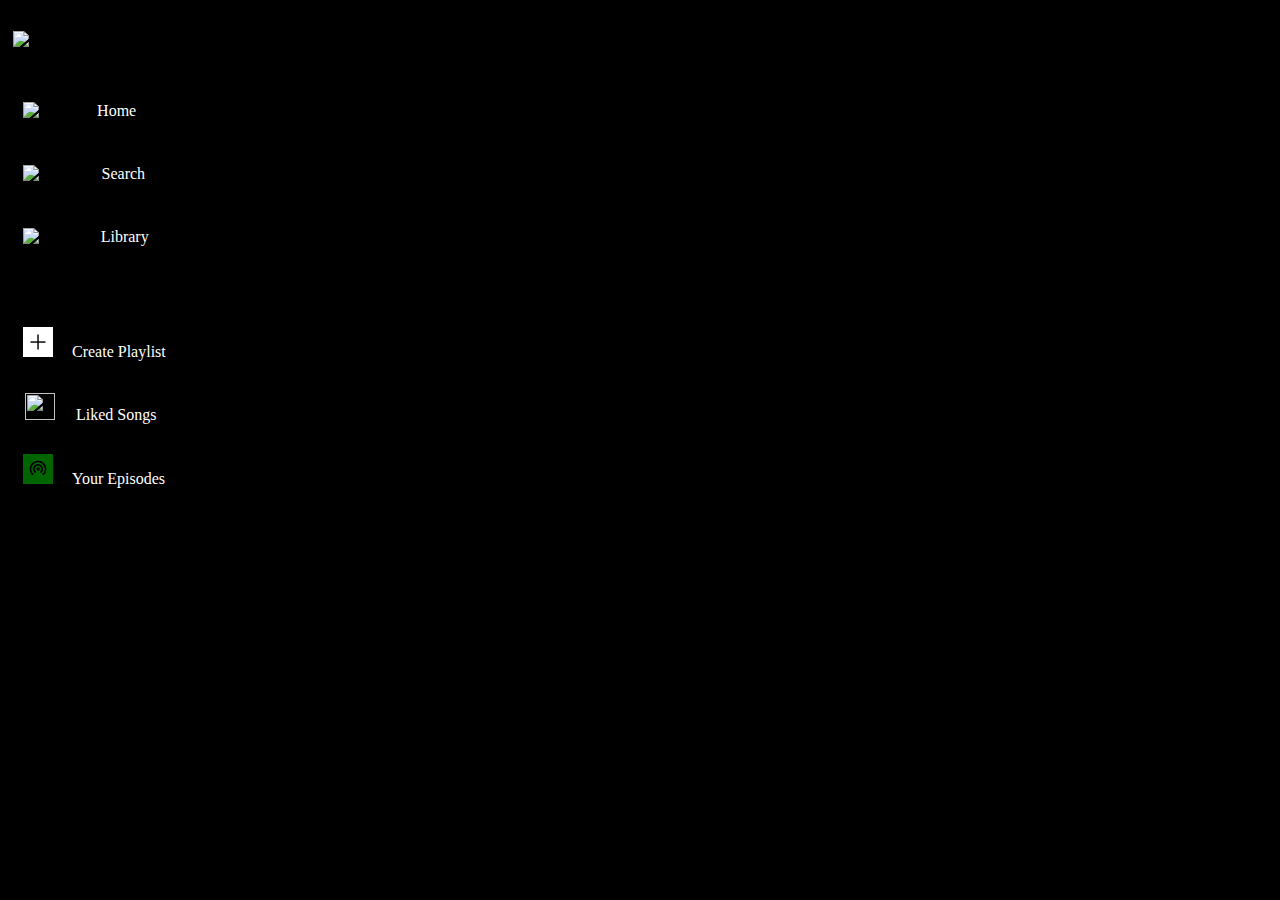
==== assets/index.html @ 53581ca1 "Created sidebar" ====
<!DOCTYPE html>
<html lang="en">
<head>
    <meta charset="UTF-8">
    <meta name="viewport" content="width=device-width, initial-scale=1.0">
    <title>Document</title>
    <link rel="stylesheet" href="style.css">
</head>
<body>
    <br>
    <div class="navigation">
        <img id="logo" src="Spotify logo.png" alt="Spotify-logo">
        <div class="sidebar">
            <br>
            <span>
            <img src="Home.png" alt="Home">
            <p>Home</p>
            </span>
        </div>
        <div class="sidebar">
            <span>
            <img src="Search.png" alt="Search">
            <p>Search</p>
            </span>
        </div>
        <div class="sidebar">
            <span>
            <img src="Your library.png" alt="library">
            <p>Library</p>
            </span>
        </div>
    </div>
    <br>
    <div class="playlist">
        <div class="sidebar">
            <br>
            <span>
            <img id="plus" src="plus.png" alt="create-playlist">
            <p>Create Playlist</p>
            </span>
        </div>
        <div class="sidebar">
            <span>
            <img id="likedsong" src="object1.png" alt="">
            <p>Liked Songs</p>
            </span>
        </div>
        <div class="sidebar">
            <span>
            <img id="episodes" src="Episode.png" alt="">
            <p>Your Episodes</p>
            </span>
        </div>
    </div>
</body>
</html>
---- assets/style.css ----
body {
    background-color: black;
}

p {
    color: white;
    display: inline-block;
    margin: 15px;
}

/* div{
    display: inline-block;
} */

img {
 width: 20px;
 height: 20px;
}

#logo {
    height: 50px;
    width: 150px;
    margin: 5px;
}

.sidebar{
    margin: 15px;
}

#plus {
    background-color: white;
    padding: 5px;
}

#episodes{
    background-color: darkgreen;
    padding: 5px;
}

#likedsong {
    padding: 2px;
    width: 30px;
    height: 27px;
}
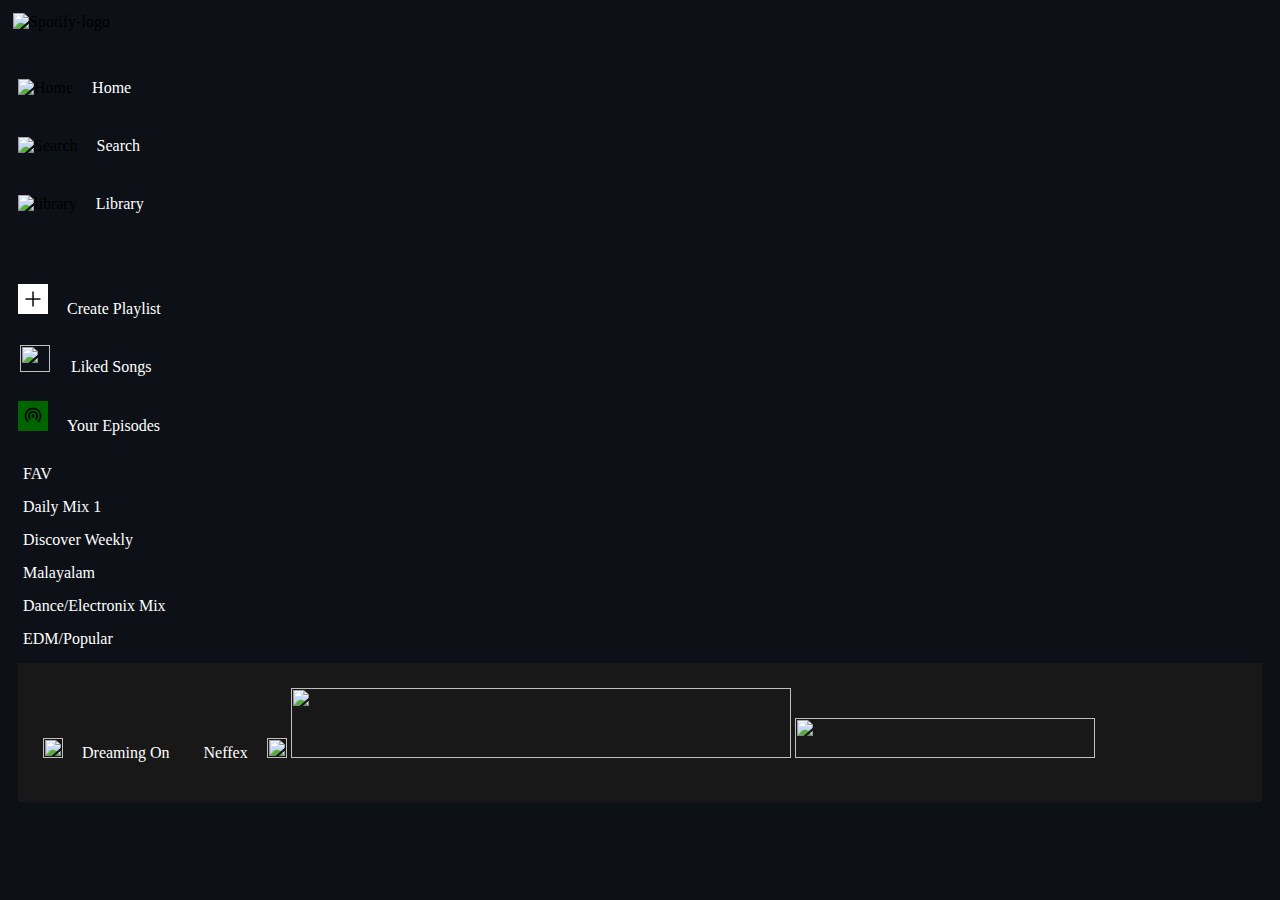
==== commit 56e794c3: "Added music playing bar" ====
--- a/assets/index.html
+++ b/assets/index.html
@@ -7,8 +7,8 @@
     <link rel="stylesheet" href="style.css">
 </head>
 <body>
-    <br>
-    <div class="navigation">
+<div id="navigation">
+    <div>
         <img id="logo" src="Spotify logo.png" alt="Spotify-logo">
         <div class="sidebar">
             <br>
@@ -31,7 +31,7 @@
         </div>
     </div>
     <br>
-    <div class="playlist">
+    <div id="playlist">
         <div class="sidebar">
             <br>
             <span>
@@ -52,5 +52,34 @@
             </span>
         </div>
     </div>
+    <div>
+        <div>
+            <p class="genre">FAV</p>
+            <p class="genre">Daily Mix 1</p>
+            <p class="genre">Discover Weekly</p>
+            <p class="genre">Malayalam</p>
+            <p class="genre">Dance/Electronix Mix</p>
+            <p class="genre">EDM/Popular</p>
+        </div>
+    </div>
+</div>
 </body>
+<footer>
+    <div id="playbar">
+        <div id="song">
+        <span>
+            <img src="image11.png" alt="">
+            <p>Dreaming On</p>
+            <p>Neffex</p>
+            <img src="bx_bxs-heart.png" alt="">
+        </span>
+        <span id="player">
+            <img id="musicplayer" src="Music Player Options.png" alt="">
+        </span>
+        <span>
+            <img id="options" src="Right options.png" alt="">
+        </span>
+        </div>
+    </div>
+</footer>
 </html>--- a/assets/style.css
+++ b/assets/style.css
@@ -1,5 +1,5 @@
 body {
-    background-color: black;
+    background-color: rgb(13,17,23);
 }
 
 p {
@@ -24,7 +24,7 @@
 }
 
 .sidebar{
-    margin: 15px;
+    margin: 10px;
 }
 
 #plus {
@@ -41,4 +41,36 @@
     padding: 2px;
     width: 30px;
     height: 27px;
+}
+
+.genre {
+    display: block;
+}
+
+#playbar {
+    background-color: rgb(24,24,24);
+    margin: 10px;
+    padding: 25px;
+}
+
+#song {
+
+}
+
+#musicplayer {
+    width: 500px;
+    height: 70px;
+}
+
+#options {
+    width: 300px;
+    height: 40px;
+}
+
+*{
+    font-family: DM san;
+}
+
+#navigation {
+    background-color: rgb(13,17,23);   
 }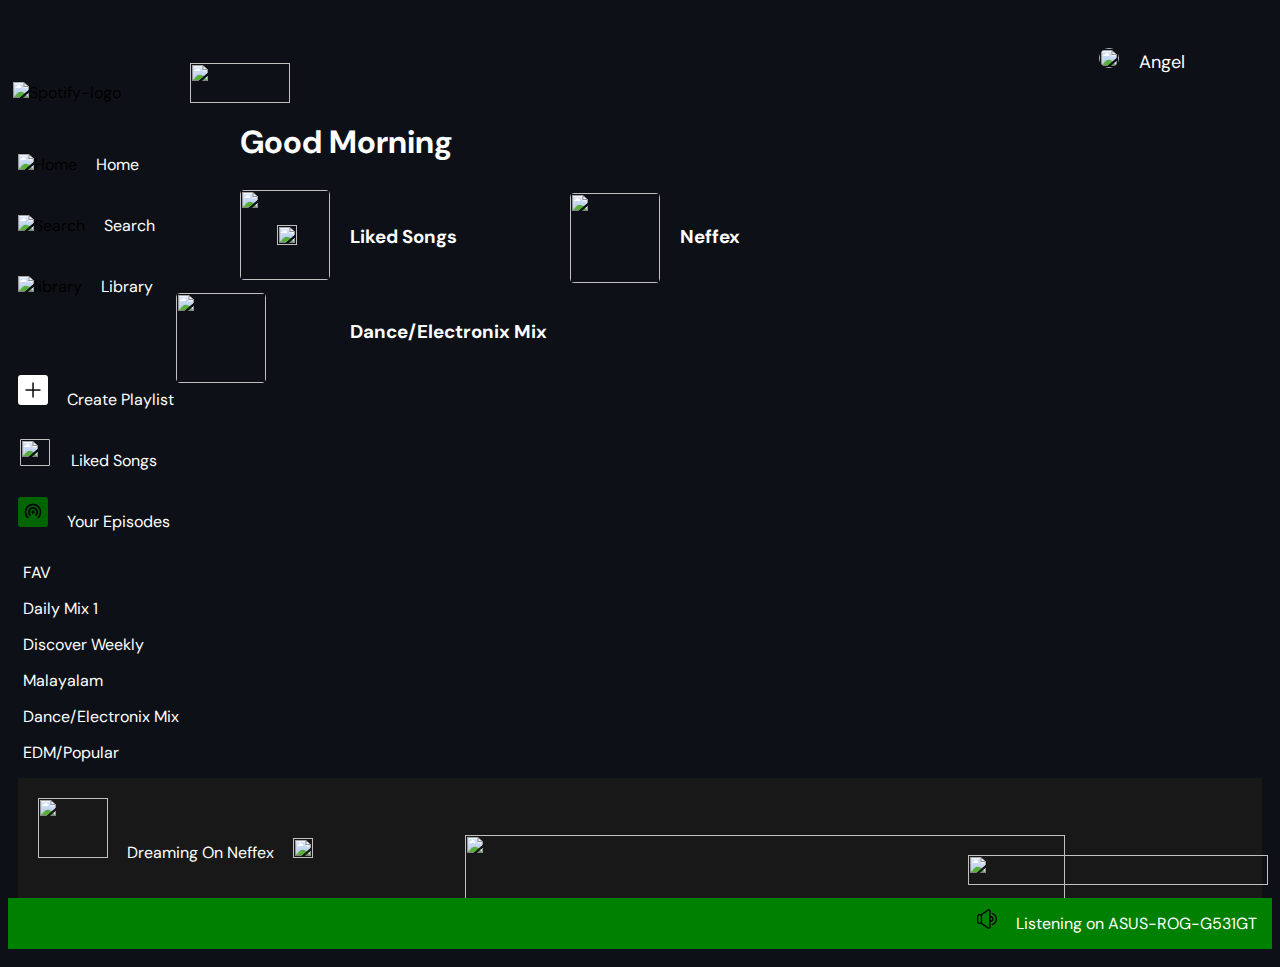
==== commit b2976d70: "Added songs at the front page" ====
--- a/assets/index.html
+++ b/assets/index.html
@@ -1,15 +1,36 @@
 <!DOCTYPE html>
 <html lang="en">
 <head>
+    <link rel="preconnect" href="https://fonts.googleapis.com">
+    <link rel="preconnect" href="https://fonts.gstatic.com" crossorigin>
+<link href="https://fonts.googleapis.com/css2?family=DM+Sans:opsz,wght@9..40,300&family=Poppins:wght@300&display=swap" rel="stylesheet">
     <meta charset="UTF-8">
     <meta name="viewport" content="width=device-width, initial-scale=1.0">
     <title>Document</title>
     <link rel="stylesheet" href="style.css">
+    <!-- <nav>
+        <img id="logo" src="Spotify logo.png" alt="Spotify-logo">
+        <img id="arrownavigation" src="top arrow navigation.png" alt="">
+    </nav> -->
 </head>
 <body>
-<div id="navigation">
+<div id="sitenavigation">
     <div>
+        <!-- <img id="logo" src="Spotify logo.png" alt="Spotify-logo"> -->
         <img id="logo" src="Spotify logo.png" alt="Spotify-logo">
+        <img id="arrownavigation" src="top arrow navigation.png" alt="">
+        <div id="account">
+        <img id="userphoto" src="image1.png" alt="">
+        <p>Angel</p>
+        </div>
+        <h1>Good Morning</h1>
+        <img id="heart" src="heart.png" alt="">
+        <img class="likedsongs" src="object1.png" alt="">
+        <h3>Liked Songs</h3>
+        <img id="marshmellow" src="image2.png" alt="">
+        <h3 id="electronix">Dance/Electronix Mix</h3>
+        <img id="neffexsongs" src="image4.png" alt="">
+        <h3 id="neffex">Neffex</h3>
         <div class="sidebar">
             <br>
             <span>
@@ -66,20 +87,30 @@
 </body>
 <footer>
     <div id="playbar">
+        <div>
         <div id="song">
         <span>
-            <img src="image11.png" alt="">
-            <p>Dreaming On</p>
-            <p>Neffex</p>
+            <img id="songcover" src="image11.png" alt="">
+            <p>Dreaming On
+            Neffex</p>
             <img src="bx_bxs-heart.png" alt="">
         </span>
-        <span id="player">
+        </div>
+        <div id="player">
+        <span>
             <img id="musicplayer" src="Music Player Options.png" alt="">
         </span>
+        </div>
+        <div id="options">
         <span>
-            <img id="options" src="Right options.png" alt="">
+            <img id="rightoptions" src="Right options.png" alt="">
         </span>
         </div>
+        </div>
+    </div>
+    <div id="device">
+        <img src="sound.png" alt="">
+        <p>Listening on ASUS-ROG-G531GT</p>
     </div>
 </footer>
 </html>--- a/assets/style.css
+++ b/assets/style.css
@@ -1,3 +1,7 @@
+
+
+
+
 body {
     background-color: rgb(13,17,23);
 }
@@ -8,9 +12,6 @@
     margin: 15px;
 }
 
-/* div{
-    display: inline-block;
-} */
 
 img {
  width: 20px;
@@ -19,7 +20,7 @@
 
 #logo {
     height: 50px;
-    width: 150px;
+    width: 170px;
     margin: 5px;
 }
 
@@ -50,27 +51,127 @@
 #playbar {
     background-color: rgb(24,24,24);
     margin: 10px;
-    padding: 25px;
-}
-
-#song {
-
+    padding: 20px;
 }
 
 #musicplayer {
-    width: 500px;
-    height: 70px;
+    width: 600px;
+    height: 90px;
 }
 
-#options {
+#rightoptions {
     width: 300px;
-    height: 40px;
+    height: 30px;
 }
 
 *{
-    font-family: DM san;
+    font-family: 'DM sans';
 }
 
 #navigation {
     background-color: rgb(13,17,23);   
+}
+
+#arrownavigation {
+    width: 100px;
+    height: 40px;
+    position: relative;
+    top: 5px;
+    left: 60px;
+}
+
+#account {
+    position: absolute;
+    right: 80px;
+    top: 35px;
+    font-size: large;
+}
+
+#userphoto{
+    border-radius: 50%;
+}
+
+h1 {
+    position:absolute;
+    left: 240px;
+    color: white;
+    top: 100px;
+}
+
+.likedsongs {
+    position: absolute;
+    width: 90px;
+    height: 90px;
+    border-radius: 5%;
+    top: 190px;
+    left: 240px;
+}
+
+#heart {
+    position: absolute;
+    z-index: 100;
+    top: 225px;
+    left: 277px;
+}
+
+h3{
+    color: white;
+    position: absolute;
+    left: 350px;
+    top: 205px;
+}
+
+#songcover {
+    width: 70px;
+    height: 60px;
+}
+
+#player{
+    position: absolute;
+    left: 465px;
+    bottom: -30px;
+}
+
+#options {
+    position: absolute;
+    right: 12px;
+    bottom: 10px;
+}
+
+#device {
+    position: relative;
+    color: white;
+    background-color: green;
+    text-align: right;
+    bottom: 10px;
+}
+
+#marshmellow{
+    position: relative;
+    top: 285px;
+    left: -58px;
+    width: 90px;
+    height: 90px;
+    border-radius: 5%;
+}
+
+#electronix {
+    top: 300px;
+}
+
+#plus,#likedsong,#episodes{
+    border-radius: 10%;
+}
+
+#neffexsongs {
+    position: absolute;
+    top: 193px;
+    left: 570px;
+    width: 90px;
+    height: 90px;
+    border-radius: 5%;
+}
+
+#neffex{
+    left: 680px;
 }